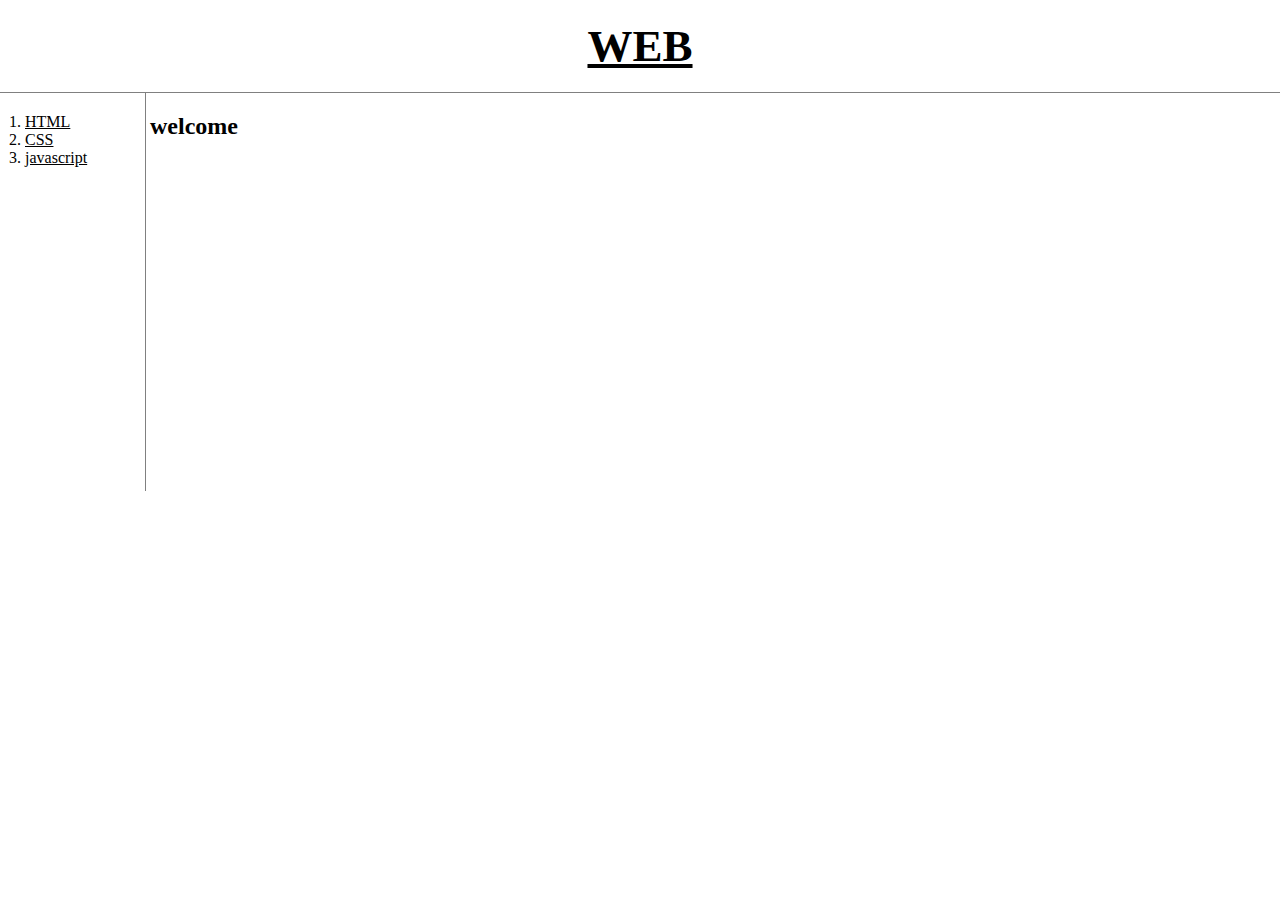
==== index.html @ c883a9ef "version-1f" ====
<head>
<title>WEB1-html</title>
<meta charset="utf-8">
<link rel="stylesheet" href="style.css">
<!-- Global site tag (gtag.js) - Google Analytics -->
<script async src="https://www.googletagmanager.com/gtag/js?id=UA-136332221-1"></script>
<script>
  window.dataLayer = window.dataLayer || [];
  function gtag(){dataLayer.push(arguments);}
  gtag('js', new Date());

  gtag('config', 'UA-136332221-1');
</script>
</head>
<body>
<h1><a href="https://www.youtube.com/watch?v=F9GujgK0y2M">WEB</a></h1>
<div id="grid">
<ol>
<li><a href="1.html">HTML</a></li>
<li><a href="2.html">CSS</a></li>
<li><a href="3.html">javascript</a></li>
</ol>

<!--
<ol>
<li><a href="1.html"><font color="red">HTML</font></a></li>
<li><a href="2.html"style="color:red; text-decoration: underline">CSS</a></li>
<li><a href="3.html"><font color="red">javascript</font></a></li>
</ol>
-->

  <div id="article">
    <h2>welcome</h2>
    <p><iframe width="560" height="315" src="https://www.youtube.com/embed/F9GujgK0y2M" frameborder="0" allow="accelerometer; autoplay; encrypted-media; gyroscope; picture-in-picture" allowfullscreen></iframe></p>
  </div>
</div>
<p><div id="disqus_thread"></div>
<script>

/**
*  RECOMMENDED CONFIGURATION VARIABLES: EDIT AND UNCOMMENT THE SECTION BELOW TO INSERT DYNAMIC VALUES FROM YOUR PLATFORM OR CMS.
*  LEARN WHY DEFINING THESE VARIABLES IS IMPORTANT: https://disqus.com/admin/universalcode/#configuration-variables*/
/*
var disqus_config = function () {
this.page.url = PAGE_URL;  // Replace PAGE_URL with your page's canonical URL variable
this.page.identifier = PAGE_IDENTIFIER; // Replace PAGE_IDENTIFIER with your page's unique identifier variable
};
*/
(function() { // DON'T EDIT BELOW THIS LINE
var d = document, s = d.createElement('script');
s.src = 'https://web1-isasnbalhe.disqus.com/embed.js';
s.setAttribute('data-timestamp', +new Date());
(d.head || d.body).appendChild(s);
})();
</script>
<noscript>Please enable JavaScript to view the <a href="https://disqus.com/?ref_noscript">comments powered by Disqus.</a></noscript>
</p>
<p><!--Start of Tawk.to Script-->
<script type="text/javascript">
var Tawk_API=Tawk_API||{}, Tawk_LoadStart=new Date();
(function(){
var s1=document.createElement("script"),s0=document.getElementsByTagName("script")[0];
s1.async=true;
s1.src='https://embed.tawk.to/5c8ba008101df77a8be2c04e/default';
s1.charset='UTF-8';
s1.setAttribute('crossorigin','*');
s0.parentNode.insertBefore(s1,s0);
})();
</script>
<!--End of Tawk.to Script--></p>
</body>
---- style.css ----
body {
    margin:0;
  }
  a {
    color: black;
  }
  h1 {
    font-size: 45px;
    text-align: center;
    border-bottom: 1px solid gray;
    margin:0;
    padding:20;
  }
  ol {
    border-right: 1px solid gray;
    width:100;
    margin:0;
    padding:20;
  }
  #grid {
    display: grid;
    grid-template-columns: 150px 1fr;
  }
  #grid ol {
    padding-left: 25px;
  }
  @media(max-width:700px){
    #grid {
      display: block;
    }
    ol {
      border-right: none;
    }
    h1 {
      border-bottom: none;
    }
  }
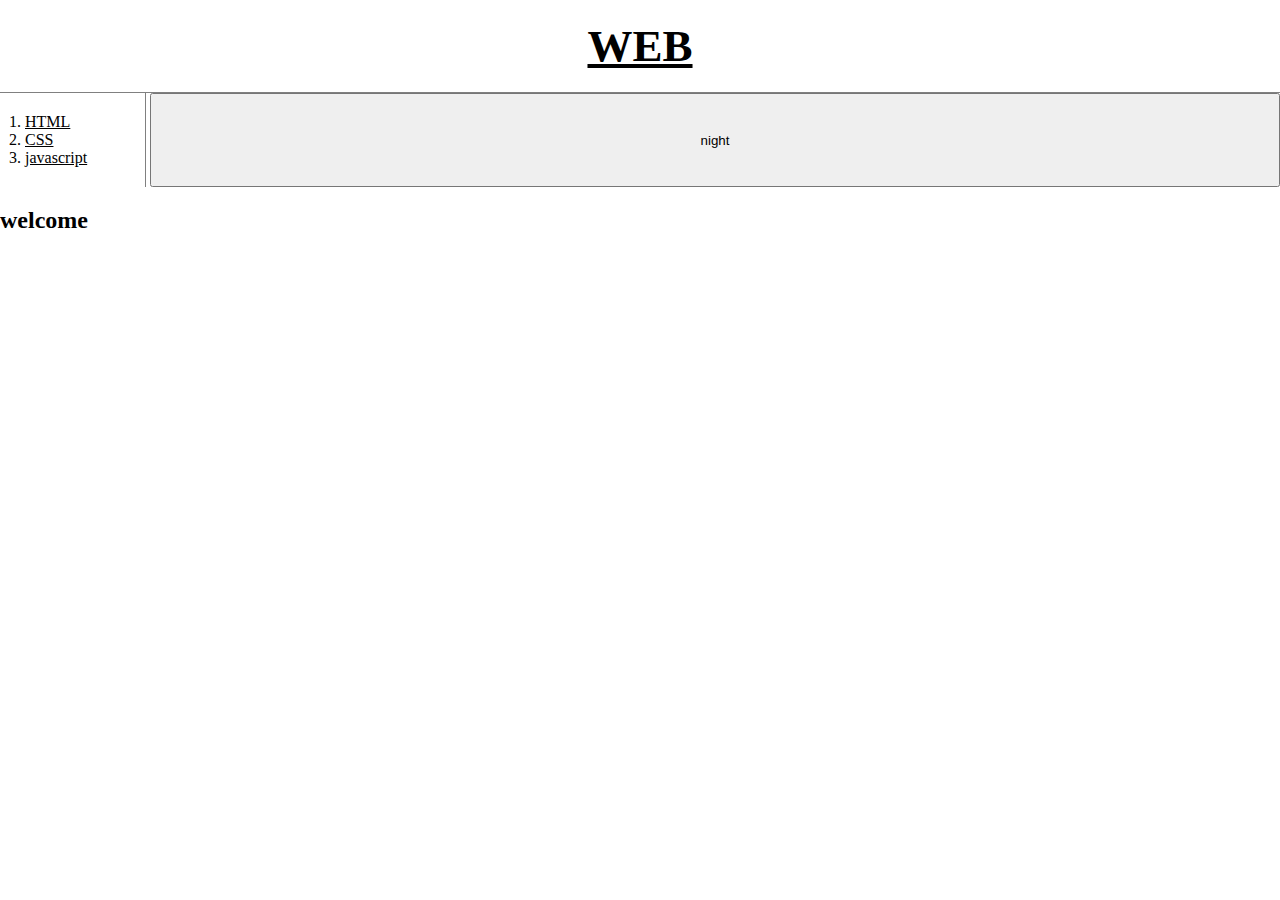
==== commit b020c62d: "w1" ====
--- a/index.html
+++ b/index.html
@@ -28,7 +28,33 @@
 <li><a href="3.html"><font color="red">javascript</font></a></li>
 </ol>
 -->
+<input type="button" value="night" onclick="
+var target = document.querySelector('body');
+if(this.value==='night'){
+	target.style.backgroundColor = 'black';
+	target.style.color = 'white';
+	this.value = 'day';
 
+  var links = document.querySelectorAll('a');
+  var i = 0;
+  while(i<links.length){
+    links[i].style.color='powderblue';
+    i=i+1;
+  }
+}
+else {
+	target.style.backgroundColor = 'white';
+	target.style.color = 'black';
+	this.value = 'night';
+
+  var links = document.querySelectorAll('a');
+  var i = 0;
+  while(i<links.length){
+    links[i].style.color='blue';
+    i=i+1;
+  }
+}
+">
   <div id="article">
     <h2>welcome</h2>
     <p><iframe width="560" height="315" src="https://www.youtube.com/embed/F9GujgK0y2M" frameborder="0" allow="accelerometer; autoplay; encrypted-media; gyroscope; picture-in-picture" allowfullscreen></iframe></p>
